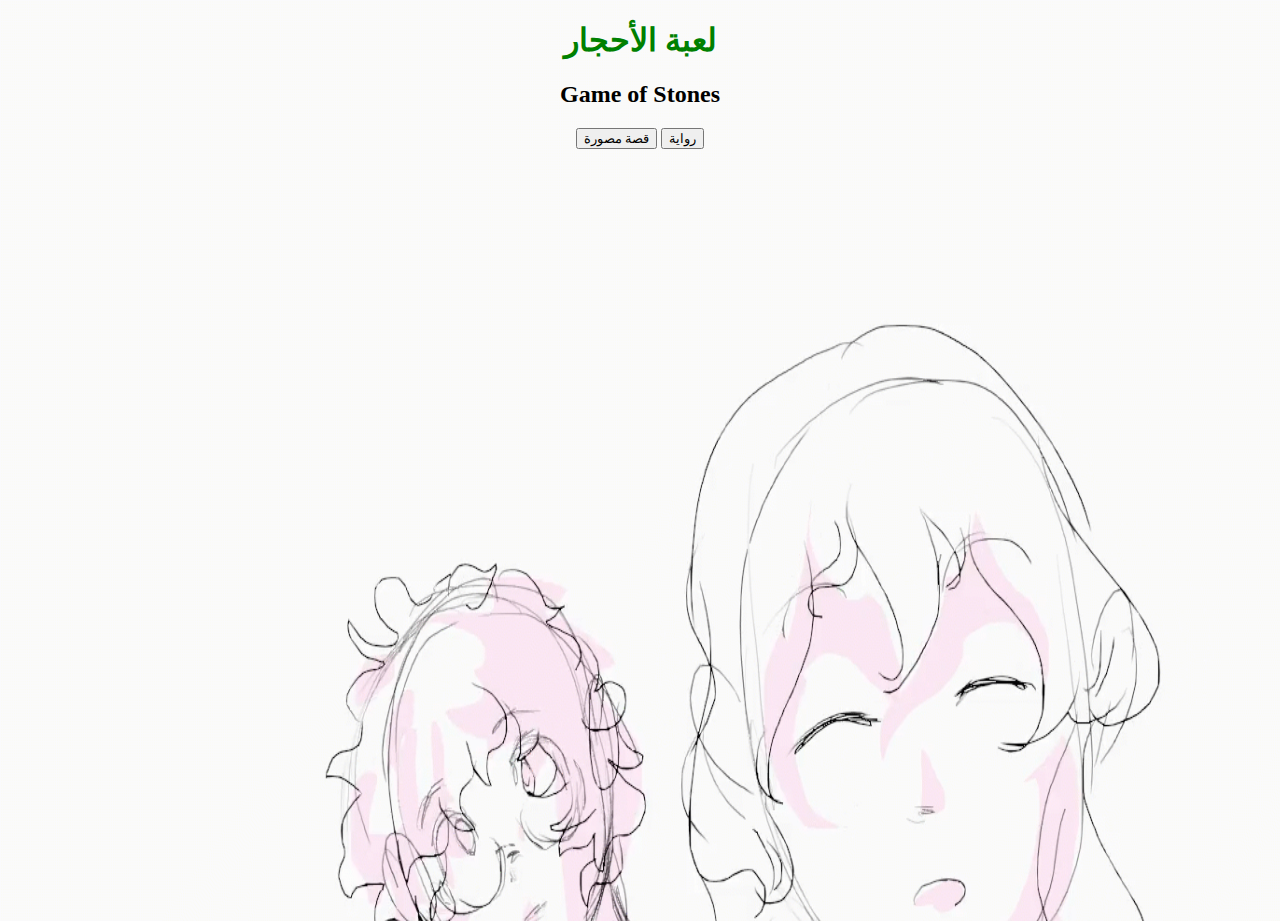
==== index.html @ c8ce121c "stablish the index page" ====
<!DOCTYPE html>
<html>
<head>
    <title>
        T4G | الصفحة الرئيسية
    </title>
    <!-- Load Bootstrap -->
    <link rel="stylesheet" href= "https://stackpath.bootstrapcdn.com/bootstrap/5.0.0-alpha1/css/bootstrap.min.css"
        integrity= "sha384-r4NyP46KrjDleawBgD5tp8Y7UzmLA05oM1iAEQ17CSuDqnUK2+k9luXQOfXJCJ4I"
        crossorigin="anonymous">
	<link rel="stylesheet" href="https://cdnjs.cloudflare.com/ajax/libs/font-awesome/5.15.3/css/all.min.css" integrity="sha512-iBBXm8fW90+nuLcSKlbmrPcLa0OT92xO1BIsZ+ywDWZCvqsWgccV3gFoRBv0z+8dLJgyAHIhR35VZc2oM/gI1w==" crossorigin="anonymous" referrerpolicy="no-referrer" />
	
	<link rel="stylesheet" href="css/index.css" />
		
</head>
<body dir="rtl">
	<section class="d-flex mse spacer" id="hero">
		<div id="hero-top"></div>
		<div id="hero-bottom"></div>
	  </section>
	  <div class="d-flex h-100 align-items-center">
		<div class="container">
		  <div class="row">
			<div class="col">
			  <div class="jumbotron flex-grow-0 flex-shrink-1" id="gateway">
				<h1 style="color:green;">
					لعبة الأحجار
				</h1>
				<h2>Game of Stones</h2>
				<button type="button" class="btn btn-success" onclick="location.href='noval.html'">
					رواية
				</button>
				<button type="button" class="btn btn-success active" onclick="location.href='pages.html'">
					قصة مصورة
				</button>
			  </div>
			</div>
		  </div>
		</div>
	  </div>
    
<!-- Footer 
<footer class="footer bg-dark text-white font-small" dir="ltr">
  <div class="footer-copyright text-center ">© T4G &nbsp; &nbsp;
      <a class=" m-1" href="https://www.instagram.com/tshi_chan/" target="_blank">
		<i class="fab fa-instagram" style="color:white;"></i>
	  </a>
      <a class=" m-1" href="https://twitter.com/tshi_chan" target="_blank">
		<i class="fab fa-twitter" style="color:white;"></i>
	  </a>
  </div>
</footer> 
-->
	
</body>
</html>
---- css/index.css ----
html, body {
  height: 100%;
  margin: 0;
  text-align:center;
  background-image: url('../GoS/bg.gif');
  background-attachment: fixed;
  background-size: 140% 160%;
  background-repeat: no-repeat;
}


.footer {
  position: fixed;
  left: 0;
  bottom: 0;
  width: 10%;
  background-color: #C70039;
  color: white;
  text-align: center;
}
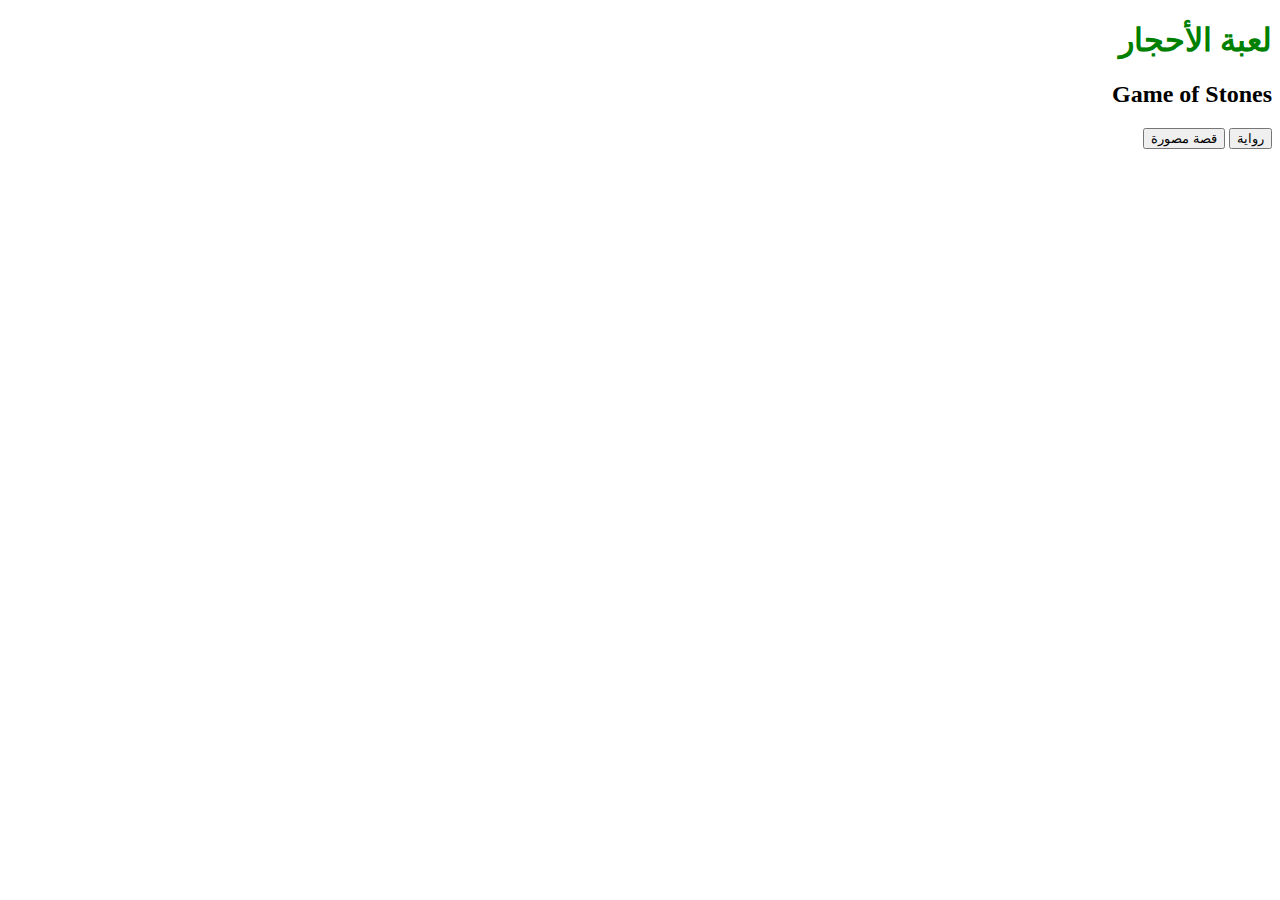
==== commit 90e80fd1: "Update index.html" ====
--- a/index.html
+++ b/index.html
@@ -10,7 +10,7 @@
         crossorigin="anonymous">
 	<link rel="stylesheet" href="https://cdnjs.cloudflare.com/ajax/libs/font-awesome/5.15.3/css/all.min.css" integrity="sha512-iBBXm8fW90+nuLcSKlbmrPcLa0OT92xO1BIsZ+ywDWZCvqsWgccV3gFoRBv0z+8dLJgyAHIhR35VZc2oM/gI1w==" crossorigin="anonymous" referrerpolicy="no-referrer" />
 	
-	<link rel="stylesheet" href="css/index.css" />
+	<link rel="stylesheet" href="assets/css/index.css" />
 		
 </head>
 <body dir="rtl">
@@ -53,4 +53,4 @@
 -->
 	
 </body>
-</html>+</html>
